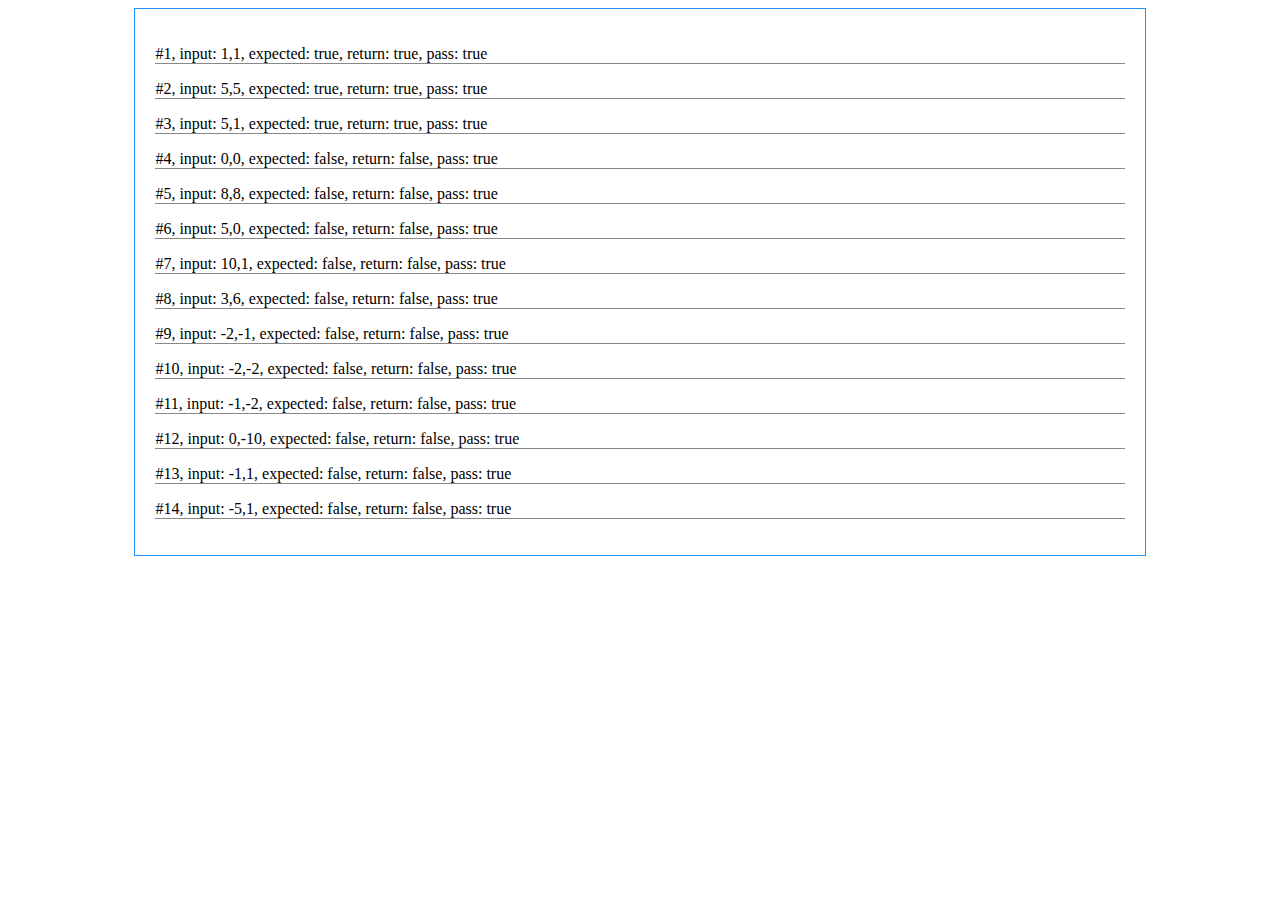
==== test/index.html @ 0d917de1 "fix bug in onSameSide" ====
<!DOCTYPE html>
<html lang="en">
<head>
    <meta charset="UTF-8">
    <title>Test</title>
    <style>
        .test-result-zone {
            border: 1px solid dodgerblue;
            padding: 20px;
        }
        .test-result-zone p {
            border-bottom: 1px solid #888;
        }
        .test-pass-false {
            color: red;
        }
    </style>
</head>
<body>
<main id="container" style="width: 80%; margin: auto">
    <section id="position-test" class="test-result-zone"></section>
</main>
<script type="module" src="position.test.js"></script>
</body>
</html>
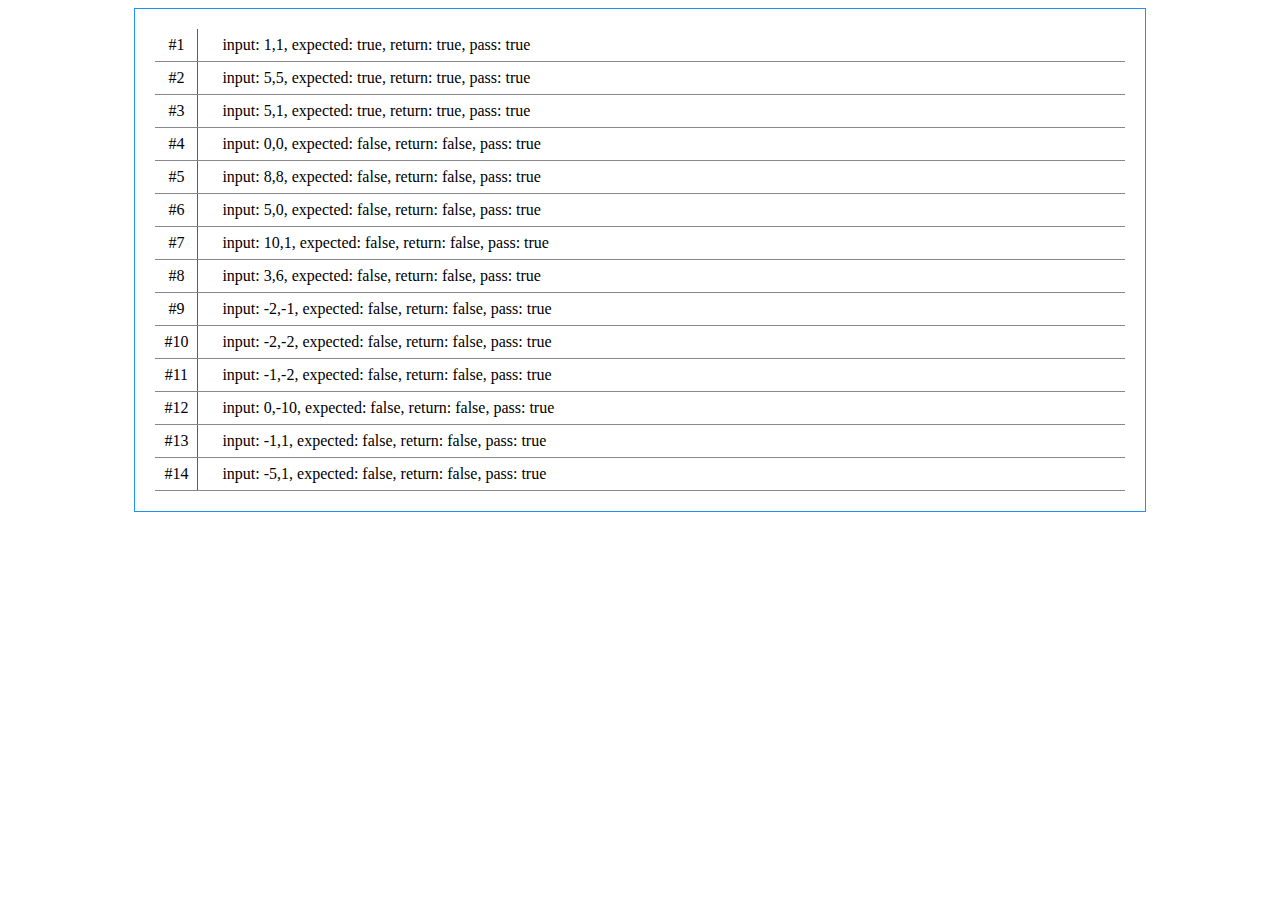
==== commit 98759a35: "optimize test output" ====
--- a/test/index.html
+++ b/test/index.html
@@ -7,9 +7,20 @@
         .test-result-zone {
             border: 1px solid dodgerblue;
             padding: 20px;
+            line-height: 20px;
         }
         .test-result-zone p {
             border-bottom: 1px solid #888;
+            margin-block-start: 0;
+            margin-block-end: 0;
+            line-height: 32px;
+        }
+        .test-result-zone p span.row-number {
+            display: inline-block;
+            width: 42px;
+            border-right: 1px solid #369;
+            margin-right: 24px;
+            text-align: center;
         }
         .test-pass-false {
             color: red;
